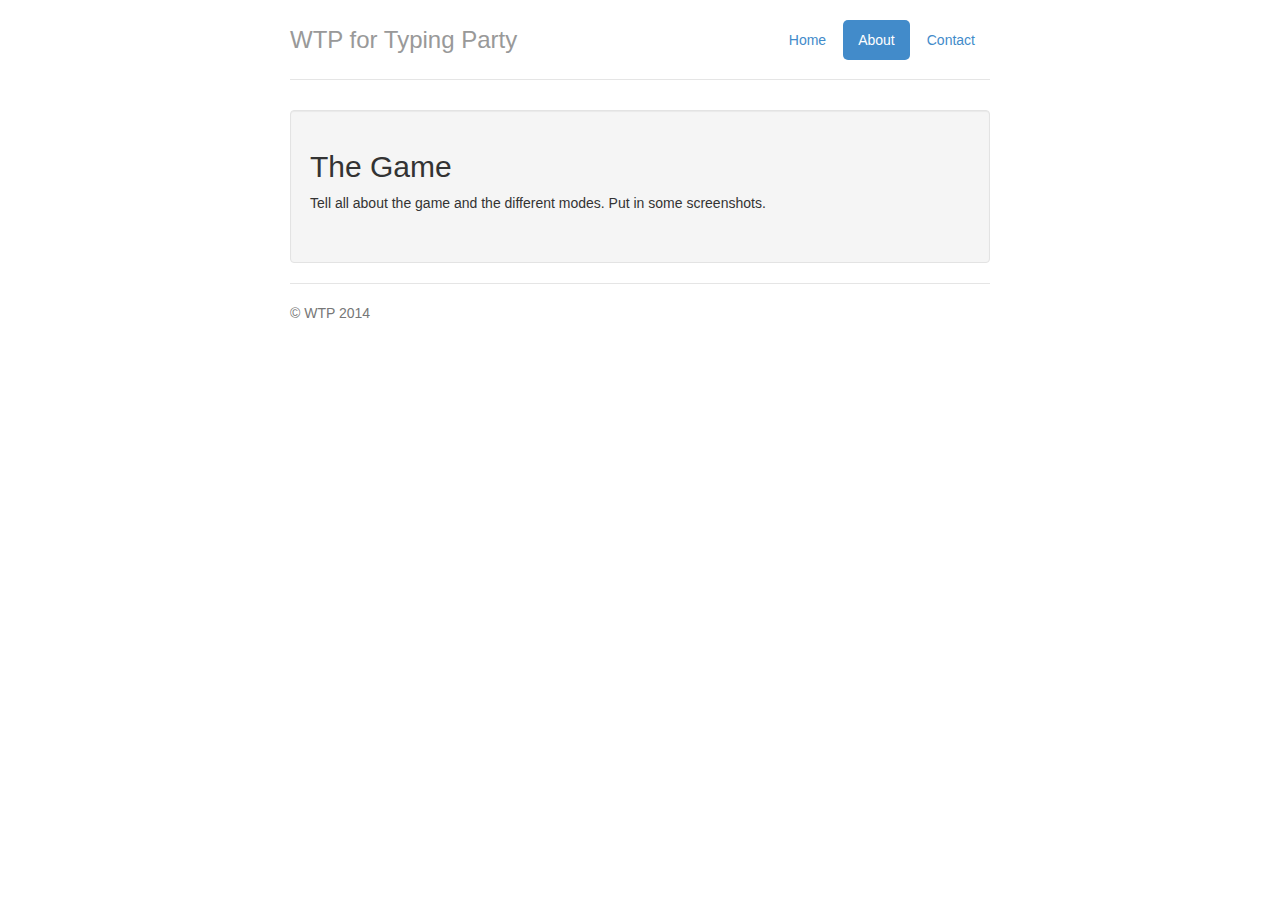
==== about.html @ e91f3167 "Added a few pages." ====
<!DOCTYPE html>
<html lang="en">
  <head>
    <meta charset="utf-8">
    <meta name="viewport" content="width=device-width, initial-scale=1.0">
    <meta name="description" content="A fun game to improve vocabulary and typing speed.">
    <meta name="author" content="Narendra. Ravi.">
    <!--<link rel="shortcut icon" href="../../assets/ico/favicon.png">-->

    <title>WTP for Typing Party</title>

    <link href="lib/bootstrap.css" rel="stylesheet">
    <link rel="stylesheet" href="css/layout.css"/>
    <link href="lib/jumbotron-narrow.css" rel="stylesheet">
    </head>

  <body>

    <div class="container">
      <div class="header">
        <ul class="nav nav-pills pull-right">
          <li><a href="index_bs.html">Home</a></li>
          <li class="active"><a href="#">About</a></li>
          <li><a href="contact.html">Contact</a></li>
        </ul>
        <h3 class="text-muted">WTP for Typing Party</h3>
      </div>
      
      <div class = 'well'>
          <h2>The Game</h2>
          <p>Tell all about the game and the different modes. Put in some screenshots.</p>
          <br />

      </div>

      <div class="footer">
        <p>&copy; WTP 2014</p>
      </div>

    </div> <!-- /container -->
  </body>
</html>
---- css/layout.css ----
#gameCanvas {
	width: 100%;
	height: 100%;
	background: lightblue;
}
---- lib/jumbotron-narrow.css ----
/* Space out content a bit */
body {
  padding-top: 20px;
  padding-bottom: 20px;
}

/* Everything but the jumbotron gets side spacing for mobile first views */
.header,
.marketing,
.footer {
  padding-left: 15px;
  padding-right: 15px;
}

/* Custom page header */
.header {
  border-bottom: 1px solid #e5e5e5;
}
/* Make the masthead heading the same height as the navigation */
.header h3 {
  margin-top: 0;
  margin-bottom: 0;
  line-height: 40px;
  padding-bottom: 19px;
}

/* Custom page footer */
.footer {
  padding-top: 19px;
  color: #777;
  border-top: 1px solid #e5e5e5;
}

/* Customize container */
@media (min-width: 768px) {
  .container {
    max-width: 730px;
  }
}
.container-narrow > hr {
  margin: 30px 0;
}

/* Main marketing message and sign up button */
.jumbotron {
  text-align: center;
  border-bottom: 1px solid #e5e5e5;
}
.jumbotron .btn {
  font-size: 21px;
  padding: 14px 24px;
}

/* Supporting marketing content */
.marketing {
  margin: 40px 0;
}
.marketing p + h4 {
  margin-top: 28px;
}

/* Responsive: Portrait tablets and up */
@media screen and (min-width: 768px) {
  /* Remove the padding we set earlier */
  .header,
  .marketing,
  .footer {
    padding-left: 0;
    padding-right: 0;
  }
  /* Space out the masthead */
  .header {
    margin-bottom: 30px;
  }
  /* Remove the bottom border on the jumbotron for visual effect */
  .jumbotron {
    border-bottom: 0;
  }
}
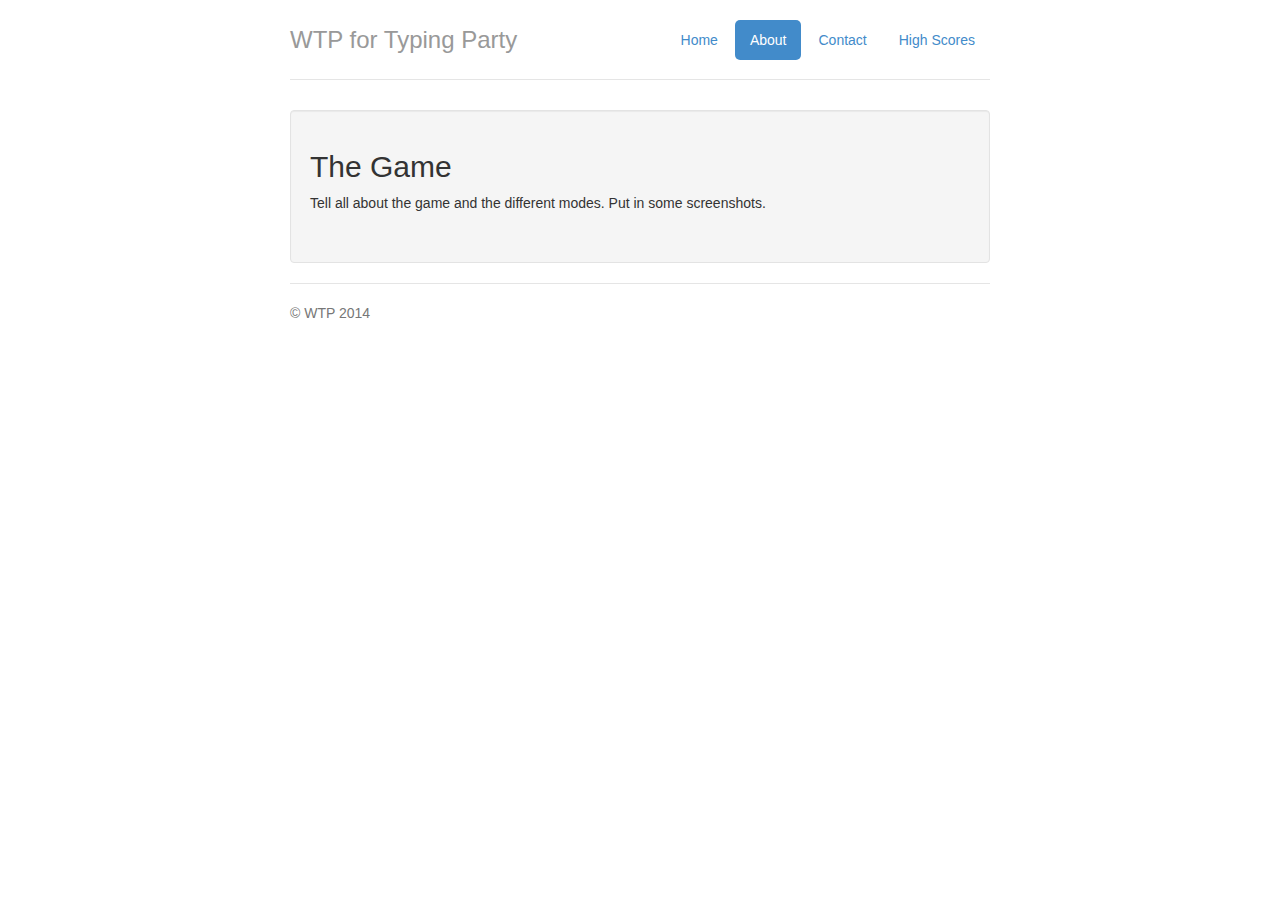
==== commit 3ffa7b44: "Final changes" ====
--- a/about.html
+++ b/about.html
@@ -19,9 +19,10 @@
     <div class="container">
       <div class="header">
         <ul class="nav nav-pills pull-right">
-          <li><a href="index_bs.html">Home</a></li>
+          <li><a href="index.php">Home</a></li>
           <li class="active"><a href="#">About</a></li>
           <li><a href="contact.html">Contact</a></li>
+          <li><a href="highscores.php">High Scores</a></li>
         </ul>
         <h3 class="text-muted">WTP for Typing Party</h3>
       </div>
--- a/css/layout.css
+++ b/css/layout.css
@@ -1,5 +1,38 @@
-#gameCanvas {
-	width: 100%;
-	height: 100%;
+#game {
+	left: 15%;
+	position: absolute;
+	width: 70%;
+	height: 60%;
+	border-radius: 10%; 
+	background: #EFEFEF;
+	border: 3px solid #DCDCDC;
+}
+
+#playContent {
+	text-align: center;
+	padding-top: 2%;
+}
+
+/* Z-index of #mask must lower than #boxes .window */
+#mask {
+	position: absolute;
+	z-index: 9000;
+	background-color: #000;
+	display: none;
+}
+
+#boxes .window {
+	position: fixed;
+	width: 440px;
+	height: 200px;
+	display: none;
+	z-index: 9999;
+	padding: 20px;
+}
+
+/* Customize your modal window here, you can add background image too */
+#boxes #dialog {
+	width: 375px;
+	height: 203px;
 	background: lightblue;
-}
+}